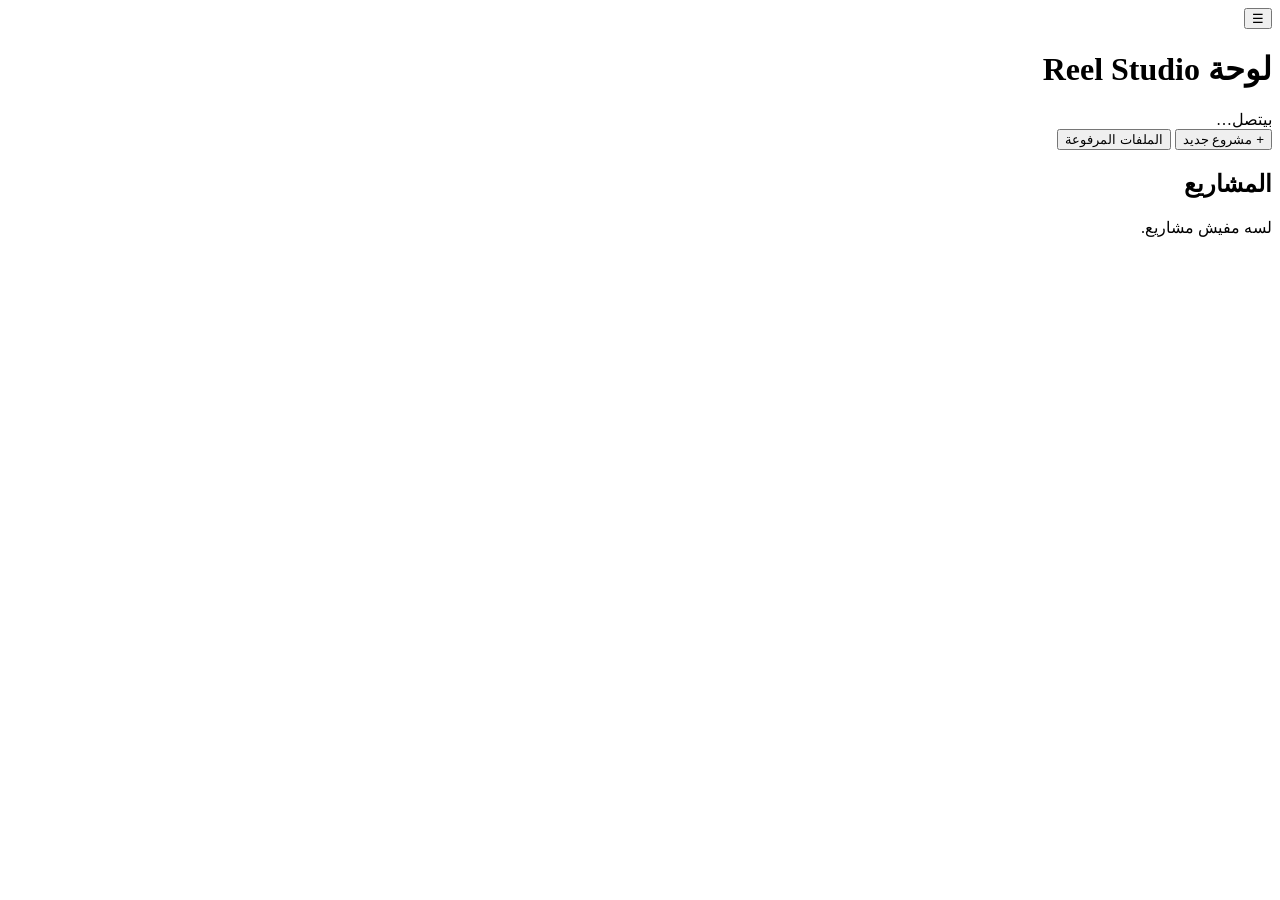
==== scripts/dashboard-ui/index.html @ af2355dc "لوحة الاستوديو: ارفع وكلّم Claude وتابع الشغل من صفحة واحدة - مشاريعك كلها في قائمة واحدة، مع رفع ال" ====
<!doctype html>
<html lang="ar" dir="rtl">
<head>
<meta charset="utf-8">
<meta name="viewport" content="width=device-width, initial-scale=1">
<title>لوحة Reel Studio</title>
<link rel="stylesheet" href="/app.css">
</head>
<body>
<header class="top">
  <button id="menu" class="icon" aria-label="المشاريع">☰</button>
  <h1>لوحة Reel Studio</h1>
  <span id="conn" class="conn">بيتصل…</span>
</header>
<div class="layout">
  <aside id="side">
    <button id="new" class="primary wide">+ مشروع جديد</button>
    <button id="files" class="ghost wide">الملفات المرفوعة</button>
    <h2>المشاريع</h2>
    <nav id="projects"><p class="dim">لسه مفيش مشاريع.</p></nav>
  </aside>
  <main id="main"></main>
</div>

<template id="tpl-home">
  <section class="panel">
    <h2>ارفع الفيديوهات</h2>
    <p class="dim">الملفات بتتحط في فولدر <b>Raw</b> على السيرفر. ولو فيه ملف بنفس الاسم، القديم بيفضل زي ما هو والجديد بياخد رقم في آخر اسمه.</p>
    <div class="drop" tabindex="0"><strong>اسحب الفيديوهات هنا</strong><span class="dim">أو اضغط واختار من جهازك</span>
      <input type="file" multiple hidden accept="video/*,audio/*,image/*"></div>
    <div class="queue"></div>
  </section>
  <section class="panel">
    <h2>مشروع جديد</h2>
    <form class="new-form">
      <div class="seg">
        <label><input type="radio" name="kind" value="recording" checked> فيديو متسجّل</label>
        <label><input type="radio" name="kind" value="graphics"> موشن من فكرة (من غير تسجيل)</label>
      </div>
      <label class="field rec">الفيديو<select name="rawFile"></select></label>
      <label class="field">الستايل<select name="style"><option value="">تلقائي — Claude يختار</option></select></label>
      <label class="field">اسم المشروع (اختياري)<input name="title" maxlength="80" placeholder="مثلًا: ريل عن العرض الجديد"></label>
      <label class="field"><span class="notes-label">ملاحظاتك (اختياري)</span><textarea name="notes" rows="3" maxlength="4000" placeholder="أي حاجة عايزها: الطول، الجمهور، حاجة تتشال…"></textarea></label>
      <p class="form-error"></p>
      <button class="primary" type="submit">ابدأ المونتاج</button>
    </form>
  </section>
  <section class="panel">
    <h2>الموجود في Raw</h2>
    <div class="rawlist"><p class="dim">بحمّل…</p></div>
  </section>
</template>

<template id="tpl-project">
  <section class="head panel">
    <div class="title-row"><h2 class="ptitle"></h2><span class="badge"></span></div>
    <div class="meta dim"></div>
    <ol class="stages"></ol>
    <div class="bar"><i></i></div>
    <div class="activity"></div>
    <div class="links"></div>
  </section>
  <section class="chat panel">
    <div class="log"></div>
    <div class="approvals"></div>
    <form class="composer">
      <textarea rows="2" placeholder="اكتب لـ Claude… (Enter للإرسال، Shift+Enter لسطر جديد)"></textarea>
      <div class="actions"><button class="primary" type="submit">ابعت</button><button class="danger stop" type="button" hidden>وقّف</button></div>
    </form>
  </section>
</template>
<script src="/app.js"></script>
</body>
</html>
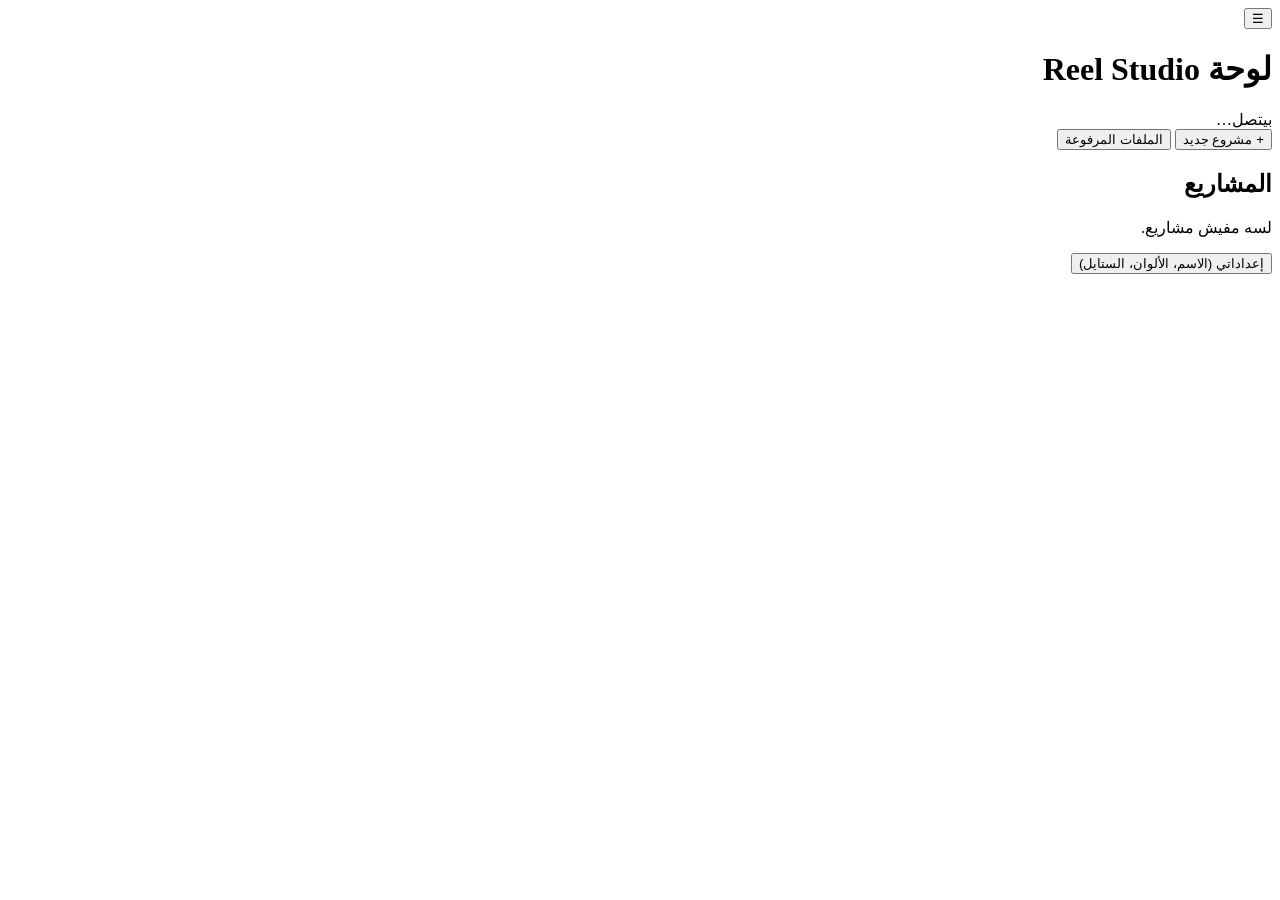
==== commit c0b98e66: "لوحة الاستوديو: طابور وبودكاست وباسورد وتشغيل دائم - اختار كذا فيديو مرة واحدة، وكل فيديو يبقى مشروع" ====
--- a/scripts/dashboard-ui/index.html
+++ b/scripts/dashboard-ui/index.html
@@ -18,6 +18,11 @@
     <button id="files" class="ghost wide">الملفات المرفوعة</button>
     <h2>المشاريع</h2>
     <nav id="projects"><p class="dim">لسه مفيش مشاريع.</p></nav>
+    <div class="side-foot">
+      <button id="settings" class="ghost wide">إعداداتي (الاسم، الألوان، الستايل)</button>
+      <div id="disk" class="dim"></div>
+      <button id="logout" class="ghost wide" hidden>خروج</button>
+    </div>
   </aside>
   <main id="main"></main>
 </div>
@@ -36,8 +41,10 @@
       <div class="seg">
         <label><input type="radio" name="kind" value="recording" checked> فيديو متسجّل</label>
         <label><input type="radio" name="kind" value="graphics"> موشن من فكرة (من غير تسجيل)</label>
+        <label><input type="radio" name="kind" value="podcast"> بودكاست (حلقة طويلة ← كليبات)</label>
       </div>
-      <label class="field rec">الفيديو<select name="rawFile"></select></label>
+      <div class="field rec"><span class="rec-label">الفيديو</span><div class="picks"></div><span class="pick-note dim"></span></div>
+      <label class="field pod">عدد الكليبات (اختياري)<input name="clips" type="number" min="1" max="10" placeholder="Claude يقترح من 3 لـ 5"></label>
       <label class="field">الستايل<select name="style"><option value="">تلقائي — Claude يختار</option></select></label>
       <label class="field">اسم المشروع (اختياري)<input name="title" maxlength="80" placeholder="مثلًا: ريل عن العرض الجديد"></label>
       <label class="field"><span class="notes-label">ملاحظاتك (اختياري)</span><textarea name="notes" rows="3" maxlength="4000" placeholder="أي حاجة عايزها: الطول، الجمهور، حاجة تتشال…"></textarea></label>
@@ -55,12 +62,31 @@
   <section class="head panel">
     <div class="title-row"><h2 class="ptitle"></h2><span class="badge"></span></div>
     <div class="meta dim"></div>
+    <div class="queued-box" hidden>⏳ المشروع ده في الطابور: هيبدأ لوحده لما Claude يخلص المشروع اللي شغال. <button class="primary start-now">ابدأ دلوقتي</button></div>
     <ol class="stages"></ol>
     <div class="bar"><i></i></div>
     <div class="activity"></div>
+    <div class="render" hidden><div class="render-line"></div><div class="bar"><i></i></div></div>
     <div class="links"></div>
+    <div class="head-foot"><span class="psize dim"></span><button class="danger del">مسح المشروع</button></div>
   </section>
-  <section class="chat panel">
+  <dialog class="del-dialog">
+    <form method="dialog">
+      <h3>مسح المشروع</h3>
+      <p class="dim">المحادثة وتتبّع المشروع هيتمسحوا من اللوحة. الفيديو الخام في Raw مش هيتمسح.</p>
+      <label><input type="checkbox" name="studio"> امسح ملفات الشغل كمان (Projects) — البريفيو والمسودات</label>
+      <label><input type="checkbox" name="outputs"> امسح الفيديو النهائي كمان (Outputs)</label>
+      <div class="btns"><button value="ok" class="danger">امسح</button><button value="cancel" class="ghost">إلغاء</button></div>
+    </form>
+  </dialog>
+  <nav class="tabs" role="tablist">
+    <button data-tab="chat" class="on">الشات</button>
+    <button data-tab="plan">الخطة</button>
+    <button data-tab="preview">البريفيو</button>
+    <button data-tab="editor">المحرر</button>
+    <button data-tab="output">المخرج النهائي</button>
+  </nav>
+  <section class="tab chat panel" data-pane="chat">
     <div class="log"></div>
     <div class="approvals"></div>
     <form class="composer">
@@ -68,6 +94,10 @@
       <div class="actions"><button class="primary" type="submit">ابعت</button><button class="danger stop" type="button" hidden>وقّف</button></div>
     </form>
   </section>
+  <section class="tab panel" data-pane="plan" hidden></section>
+  <section class="tab panel" data-pane="preview" hidden></section>
+  <section class="tab panel" data-pane="editor" hidden></section>
+  <section class="tab panel" data-pane="output" hidden></section>
 </template>
 <script src="/app.js"></script>
 </body>
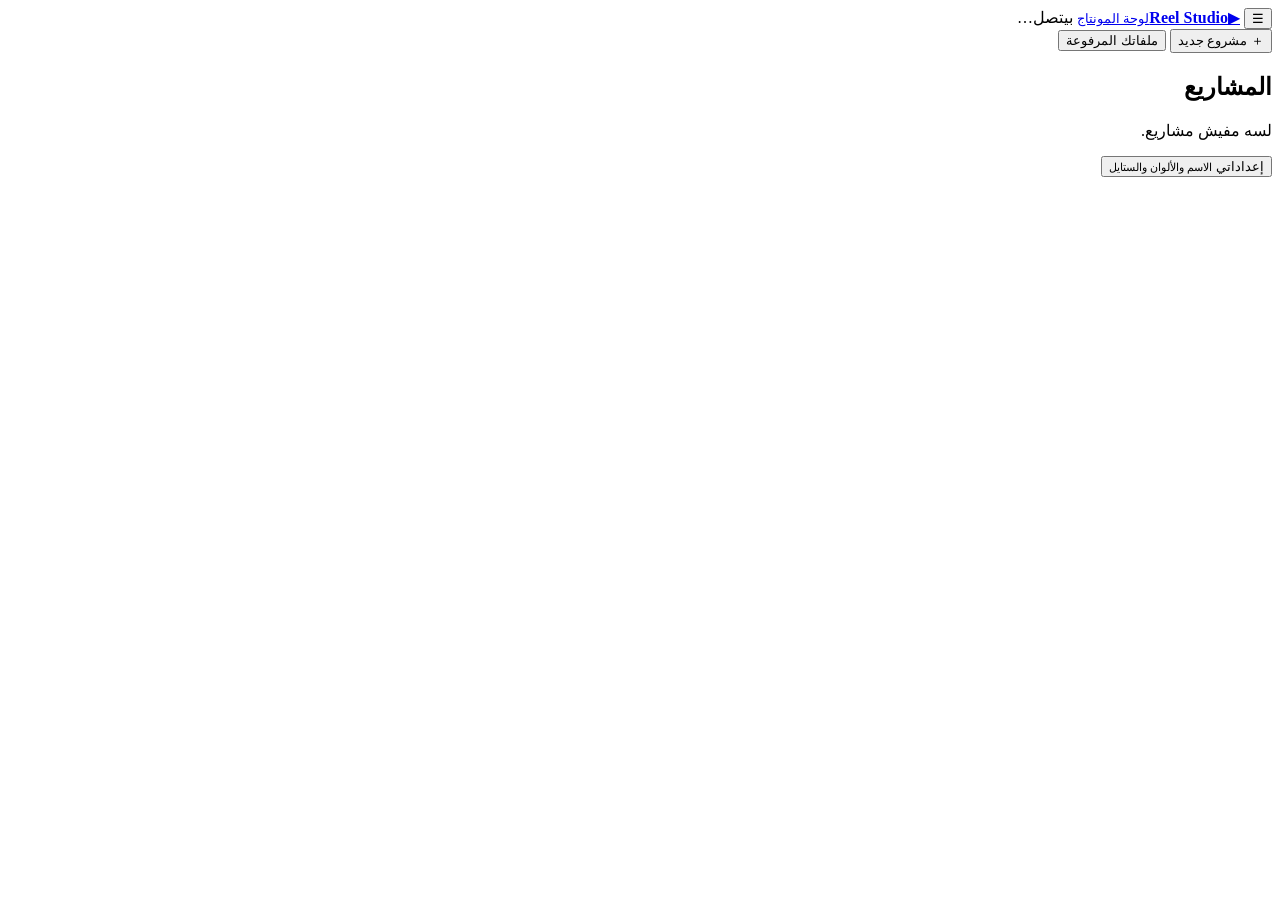
==== commit 8001070e: "لوحة الاستوديو بشكل جديد: أبيض وهادي ومريح للعين - تصميم بسيط بمساحات واسعة وخط عربي واضح. - الصفحة " ====
--- a/scripts/dashboard-ui/index.html
+++ b/scripts/dashboard-ui/index.html
@@ -4,56 +4,62 @@
 <meta charset="utf-8">
 <meta name="viewport" content="width=device-width, initial-scale=1">
 <title>لوحة Reel Studio</title>
+<link rel="stylesheet" href="/fonts.css">
 <link rel="stylesheet" href="/app.css">
 </head>
 <body>
 <header class="top">
   <button id="menu" class="icon" aria-label="المشاريع">☰</button>
-  <h1>لوحة Reel Studio</h1>
+  <a class="brand" href="#"><span class="mark">▶</span><span><b>Reel Studio</b><small>لوحة المونتاج</small></span></a>
   <span id="conn" class="conn">بيتصل…</span>
 </header>
 <div class="layout">
   <aside id="side">
-    <button id="new" class="primary wide">+ مشروع جديد</button>
-    <button id="files" class="ghost wide">الملفات المرفوعة</button>
+    <button id="new" class="primary wide">＋ مشروع جديد</button>
+    <button id="files" class="side-link">ملفاتك المرفوعة</button>
     <h2>المشاريع</h2>
     <nav id="projects"><p class="dim">لسه مفيش مشاريع.</p></nav>
     <div class="side-foot">
-      <button id="settings" class="ghost wide">إعداداتي (الاسم، الألوان، الستايل)</button>
-      <div id="disk" class="dim"></div>
-      <button id="logout" class="ghost wide" hidden>خروج</button>
+      <button id="settings" class="side-link">إعداداتي <small>الاسم والألوان والستايل</small></button>
+      <div id="disk"></div>
+      <button id="logout" class="side-link" hidden>خروج</button>
     </div>
   </aside>
   <main id="main"></main>
 </div>
 
 <template id="tpl-home">
-  <section class="panel">
-    <h2>ارفع الفيديوهات</h2>
-    <p class="dim">الملفات بتتحط في فولدر <b>Raw</b> على السيرفر. ولو فيه ملف بنفس الاسم، القديم بيفضل زي ما هو والجديد بياخد رقم في آخر اسمه.</p>
-    <div class="drop" tabindex="0"><strong>اسحب الفيديوهات هنا</strong><span class="dim">أو اضغط واختار من جهازك</span>
+  <div class="hello">
+    <h1>أهلًا 👋</h1>
+    <p>ارفع الفيديو، وقول عايز إيه، وClaude يعمل الباقي. وانت متابع كل خطوة من هنا.</p>
+  </div>
+  <section class="panel step">
+    <div class="step-head"><span class="num">١</span><div><h2>ارفع الفيديو</h2><p class="dim">الملف بيتحفظ في فولدر Raw على السيرفر، ومفيش ملف قديم بيتمسح.</p></div></div>
+    <div class="drop" tabindex="0"><span class="drop-icon">⬆</span><strong>اسحب الفيديوهات هنا</strong><span class="dim">أو اضغط واختار من جهازك</span>
       <input type="file" multiple hidden accept="video/*,audio/*,image/*"></div>
     <div class="queue"></div>
   </section>
-  <section class="panel">
-    <h2>مشروع جديد</h2>
+  <section class="panel step">
+    <div class="step-head"><span class="num">٢</span><div><h2>ابدأ مشروع</h2><p class="dim">اختار نوع الشغل، وClaude هيسألك لو محتاج حاجة.</p></div></div>
     <form class="new-form">
-      <div class="seg">
-        <label><input type="radio" name="kind" value="recording" checked> فيديو متسجّل</label>
-        <label><input type="radio" name="kind" value="graphics"> موشن من فكرة (من غير تسجيل)</label>
-        <label><input type="radio" name="kind" value="podcast"> بودكاست (حلقة طويلة ← كليبات)</label>
+      <div class="kinds">
+        <label class="kind"><input type="radio" name="kind" value="recording" checked><span class="k-icon">🎥</span><b>فيديو متسجّل</b><small>ريل من كلامك قدام الكاميرا</small></label>
+        <label class="kind"><input type="radio" name="kind" value="graphics"><span class="k-icon">✨</span><b>موشن من فكرة</b><small>من غير تسجيل، من فكرة مكتوبة</small></label>
+        <label class="kind"><input type="radio" name="kind" value="podcast"><span class="k-icon">🎙️</span><b>بودكاست</b><small>حلقة طويلة تتقطع كليبات</small></label>
       </div>
-      <div class="field rec"><span class="rec-label">الفيديو</span><div class="picks"></div><span class="pick-note dim"></span></div>
-      <label class="field pod">عدد الكليبات (اختياري)<input name="clips" type="number" min="1" max="10" placeholder="Claude يقترح من 3 لـ 5"></label>
-      <label class="field">الستايل<select name="style"><option value="">تلقائي — Claude يختار</option></select></label>
-      <label class="field">اسم المشروع (اختياري)<input name="title" maxlength="80" placeholder="مثلًا: ريل عن العرض الجديد"></label>
-      <label class="field"><span class="notes-label">ملاحظاتك (اختياري)</span><textarea name="notes" rows="3" maxlength="4000" placeholder="أي حاجة عايزها: الطول، الجمهور، حاجة تتشال…"></textarea></label>
+      <div class="field rec"><span class="rec-label">الفيديو</span><div class="picks"></div><span class="pick-note"></span></div>
+      <label class="field pod"><span>عدد الكليبات <span class="opt">اختياري</span></span><input name="clips" type="number" min="1" max="10" placeholder="Claude يقترح من 3 لـ 5"></label>
+      <div class="row2">
+        <label class="field"><span>الستايل</span><select name="style"><option value="">تلقائي — Claude يختار</option></select></label>
+        <label class="field"><span>اسم المشروع <span class="opt">اختياري</span></span><input name="title" maxlength="80" placeholder="مثلًا: ريل العرض الجديد"></label>
+      </div>
+      <label class="field"><span class="notes-label">ملاحظاتك</span><textarea name="notes" rows="3" maxlength="4000" placeholder="أي حاجة عايزها: الطول، الجمهور، حاجة تتشال…"></textarea></label>
       <p class="form-error"></p>
-      <button class="primary" type="submit">ابدأ المونتاج</button>
+      <button class="primary big" type="submit">ابدأ المونتاج</button>
     </form>
   </section>
   <section class="panel">
-    <h2>الموجود في Raw</h2>
+    <h2>ملفاتك المرفوعة</h2>
     <div class="rawlist"><p class="dim">بحمّل…</p></div>
   </section>
 </template>
@@ -62,13 +68,13 @@
   <section class="head panel">
     <div class="title-row"><h2 class="ptitle"></h2><span class="badge"></span></div>
     <div class="meta dim"></div>
-    <div class="queued-box" hidden>⏳ المشروع ده في الطابور: هيبدأ لوحده لما Claude يخلص المشروع اللي شغال. <button class="primary start-now">ابدأ دلوقتي</button></div>
+    <div class="queued-box" hidden><span>⏳ المشروع ده في الطابور، وهيبدأ لوحده أول ما Claude يخلص اللي قبله.</span><button class="ghost start-now">ابدأ دلوقتي</button></div>
     <ol class="stages"></ol>
     <div class="bar"><i></i></div>
     <div class="activity"></div>
     <div class="render" hidden><div class="render-line"></div><div class="bar"><i></i></div></div>
     <div class="links"></div>
-    <div class="head-foot"><span class="psize dim"></span><button class="danger del">مسح المشروع</button></div>
+    <div class="head-foot"><span class="psize"></span><button class="textbtn del">مسح المشروع</button></div>
   </section>
   <dialog class="del-dialog">
     <form method="dialog">
